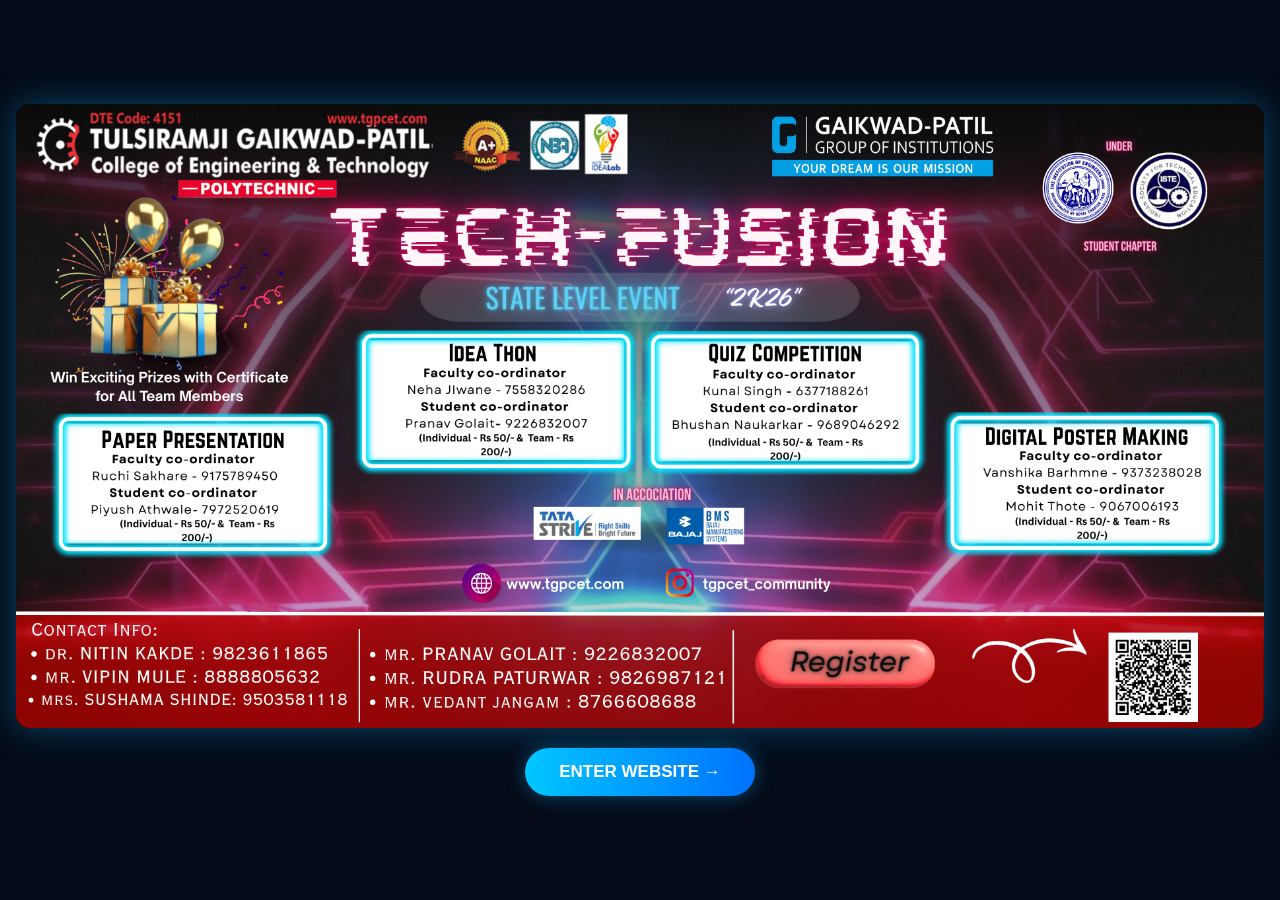
==== index.html @ feb42b1c "Fix Tech Fusion landing page and integrate official poster" ====
<!DOCTYPE html>
<html lang="en">
<head>
  <meta charset="UTF-8">
  <meta name="viewport" content="width=device-width, initial-scale=1.0">
  <title>TECH FUSION 2K26 | TGPCET</title>
  <link rel="stylesheet" href="style.css">
  <style>
    .opening-screen{position:fixed;inset:0;z-index:9999;background:#050b18;display:flex;flex-direction:column;align-items:center;justify-content:center;padding:16px;overflow:auto}
    .opening-screen img{display:block;max-width:100%;width:auto;height:auto;max-height:82vh;object-fit:contain;border-radius:14px;box-shadow:0 0 35px rgba(0,180,255,.35)}
    .enter-btn{margin-top:20px;padding:14px 34px;border:0;border-radius:30px;background:linear-gradient(90deg,#00c6ff,#0072ff);color:#fff;font-size:17px;font-weight:700;cursor:pointer;box-shadow:0 0 20px rgba(0,174,255,.4);transition:.25s}
    .enter-btn:hover{transform:scale(1.05)}
    #mainWebsite{display:none}
    .event-limit{margin-top:12px;font-weight:700;color:#b8dfff}
    @media(max-width:600px){.opening-screen img{max-height:76vh}.enter-btn{font-size:15px;padding:12px 28px}}
  </style>
</head>
<body>

  <!-- FIRST SCREEN: OFFICIAL POSTER -->
  <div class="opening-screen" id="openingScreen">
    <img src="Copy%20of%20Purple%20and%20Black%20Futuristic%20AI%20Technology%20Banner%20%283%29.png" alt="Official TECH FUSION 2K26 poster">
    <button class="enter-btn" type="button" onclick="enterWebsite()">ENTER WEBSITE →</button>
  </div>

  <!-- MAIN WEBSITE -->
  <div id="mainWebsite">
    <header>
      <div class="logo"><span>⚡</span> TECH FUSION <small>2K26</small></div>
      <nav>
        <a href="#home">Home</a>
        <a href="#events">Events</a>
        <a href="rules.html">Rules</a>
        <a href="#contact">Contact</a>
      </nav>
    </header>

    <main id="home">
      <section class="hero">
        <div class="badge">STATE LEVEL EVENT • 2K26</div>
        <h1>TECH FUSION</h1>
        <p>Unleash your ideas. Compete with innovation. Win exciting prizes with certificates for all team members.</p>
        <a class="btn" href="https://docs.google.com/forms/d/e/1FAIpQLScpeavY32d7cDgnq_lv7h-IvRZpEYL2yHkDqorYprxxBTREJQ/viewform?usp=header" target="_blank" rel="noopener">REGISTER NOW ↗</a>
        <a class="btn alt" href="#events">EXPLORE EVENTS</a>
      </section>

      <section id="events">
        <div class="title">
          <h2>⚡ COMPETITIONS</h2>
          <p>Choose your challenge and open the dedicated event page for full details.</p>
        </div>
        <div class="events">
          <article class="card">
            <h3>📄 PAPER PRESENTATION</h3>
            <p>Present innovative research, technical concepts and practical solutions before the expert panel.</p>
            <div class="meta"><span class="tag">Individual ₹50</span><span class="tag">Team ₹200</span></div>
            <div class="event-limit">Team Size: 1–3 Members</div>
            <div class="coordinator"><b>Faculty:</b> Ms. Ruchi Sakhare — 9175789450<br><b>Student:</b> Mr. Piyush Athwale — 7972520619</div>
            <a class="register" href="paper-presentation.html">View Details</a>
          </article>

          <article class="card">
            <h3>💡 IDEA THON</h3>
            <p>Turn real-world problems into creative, practical and impactful technology-driven ideas.</p>
            <div class="meta"><span class="tag">Individual ₹50</span><span class="tag">Team ₹200</span></div>
            <div class="event-limit">Team Size: 1–2 Members</div>
            <div class="coordinator"><b>Faculty:</b> Mrs. Neha Jiwane — 7558320286<br><b>Student:</b> Mr. Pranav Golait — 9226832007</div>
            <a class="register" href="idea-thon.html">View Details</a>
          </article>

          <article class="card">
            <h3>🧠 QUIZ COMPETITION</h3>
            <p>Test your technical knowledge, speed, logic and awareness in an exciting quiz battle.</p>
            <div class="meta"><span class="tag">Individual ₹50</span><span class="tag">Team ₹200</span></div>
            <div class="event-limit">Team Size: 1–2 Members</div>
            <div class="coordinator"><b>Faculty:</b> Mr. Kunal Singh — 6377188261<br><b>Student:</b> Mr. Bhushan Naukar — 9689046292</div>
            <a class="register" href="quiz-competition.html">View Details</a>
          </article>

          <article class="card">
            <h3>🎨 DIGITAL POSTER MAKING</h3>
            <p>Create an eye-catching digital poster and communicate your idea through design and creativity.</p>
            <div class="meta"><span class="tag">Individual ₹50</span><span class="tag">Team ₹200</span></div>
            <div class="coordinator"><b>Faculty:</b> Ms. Vanshika Barhmne — 9373238028<br><b>Student:</b> Mr. Mohit Thote — 9067006193</div>
            <a class="register" href="digital-poster-making.html">View Details</a>
          </article>
        </div>
      </section>

      <section id="about">
        <div class="title"><h2>🏆 EVENT HIGHLIGHTS</h2><p>Technology • Innovation • Creativity • Competition</p></div>
        <div class="info">
          <div class="info-box"><strong>STATE LEVEL</strong>Technical competition platform</div>
          <div class="info-box"><strong>PRIZES</strong>Exciting prizes for winners</div>
          <div class="info-box"><strong>CERTIFICATES</strong>For all participating team members</div>
        </div>
      </section>

      <section>
        <div class="title"><h2>📜 COMMON RULES</h2><p>Eligibility and participation requirements.</p></div>
        <div class="panel">
          <ul>
            <li>Polytechnic / Diploma students only.</li>
            <li>Engineering degree students are not allowed.</li>
            <li>Paper Presentation: 1–3 members.</li>
            <li>Ideathon: 1–2 members.</li>
            <li>Quiz Competition: 1–2 members.</li>
            <li>College / Student ID card compulsory.</li>
            <li>Original work only; plagiarism may lead to disqualification.</li>
            <li>Judges' and coordinators' decisions are final.</li>
          </ul>
          <div style="text-align:center;margin-top:15px"><a class="register" href="rules.html">Read Full Rules →</a></div>
        </div>
      </section>

      <section id="contact" class="contact">
        <div class="title"><h2>CONTACT INFO</h2></div>
        <div class="contact-grid">
          <div>
            <p>• <b>Dr. Nitin Kakde:</b> 9890566884</p>
            <p>• <b>Mr. Vipin Mule:</b> 8888805632</p>
            <p>• <b>Mrs. Sushma Shinde:</b> 9503581118</p>
          </div>
          <div>
            <p>• <b>Mr. Pranav Golait:</b> 9226832007</p>
            <p>• <b>Mr. Rudra Paturwar:</b> 9826987121</p>
            <p>• <b>Mr. Vedant Jangam:</b> 8766608688</p>
            <p>• <b>Website:</b> www.tgpcet.com</p>
            <p>• <b>Instagram:</b> @tgpcet_community</p>
          </div>
        </div>
      </section>
    </main>

    <footer>© 2026 TECH FUSION 2K26 • Tulsiramji Gaikwad-Patil College of Engineering & Technology</footer>
  </div>

  <script>
    function enterWebsite(){
      document.getElementById('openingScreen').style.display='none';
      document.getElementById('mainWebsite').style.display='block';
      window.scrollTo(0,0);
    }
  </script>
</body>
</html>
---- style.css ----
*{box-sizing:border-box;margin:0;padding:0}
html{scroll-behavior:smooth}
body{font-family:Arial,Helvetica,sans-serif;color:#fff;background:#07070b;overflow-x:hidden}
body:before{content:"";position:fixed;inset:0;z-index:-2;background:radial-gradient(circle at 50% 45%,rgba(0,238,255,.16),transparent 24%),radial-gradient(circle at 20% 65%,rgba(255,0,130,.18),transparent 30%),radial-gradient(circle at 80% 25%,rgba(255,0,110,.13),transparent 28%),linear-gradient(135deg,#05060a,#180916 48%,#05070b)}
body:after{content:"";position:fixed;inset:0;z-index:-1;opacity:.3;background-image:linear-gradient(90deg,transparent 49%,rgba(0,220,255,.15) 50%,transparent 51%),linear-gradient(0deg,transparent 49%,rgba(255,0,130,.12) 50%,transparent 51%);background-size:70px 70px;transform:perspective(500px) rotateX(55deg) scale(1.8) translateY(35%)}
header{padding:15px 6%;display:flex;align-items:center;justify-content:space-between;background:rgba(4,4,8,.88);border-bottom:1px solid rgba(0,238,255,.35);position:sticky;top:0;z-index:10;backdrop-filter:blur(10px)}
.logo{font-weight:900;letter-spacing:2px;font-size:18px}.logo span{color:#00eaff}
nav a{color:#fff;text-decoration:none;margin-left:22px;font-size:14px}nav a:hover{color:#00eaff}
main{min-height:80vh}.hero{text-align:center;padding:45px 5% 55px}
.poster-wrap{max-width:1100px;margin:0 auto 28px;border:2px solid #00eaff;border-radius:18px;padding:7px;background:#05060a;box-shadow:0 0 30px rgba(0,234,255,.35),0 0 60px rgba(255,21,148,.18)}
.poster-wrap img{display:block;width:100%;height:auto;border-radius:10px}
.badge{display:inline-block;padding:7px 20px;border:1px solid #00eaff;border-radius:30px;color:#62f5ff;background:rgba(0,234,255,.07);letter-spacing:3px;font-weight:bold}
h1{margin:18px 0 6px;font-size:clamp(48px,9vw,110px);font-weight:1000;letter-spacing:7px;line-height:.9;color:#fff;text-shadow:3px 0 #ff1493,-3px 0 #00eaff,0 0 25px rgba(255,255,255,.4)}
.year{font-size:28px;letter-spacing:5px;color:#ff8fc8;font-weight:bold}.hero p{max-width:760px;margin:22px auto;color:#ddd;font-size:17px;line-height:1.7}
.btn,.register{display:inline-block;margin:9px;padding:13px 25px;border-radius:30px;text-decoration:none;font-weight:800;color:#061015;background:#00eaff;box-shadow:0 0 22px rgba(0,234,255,.45)}
.btn.alt{background:transparent;color:#fff;border:1px solid #ff1594;box-shadow:0 0 18px rgba(255,21,148,.3)}
section{padding:55px 6%;max-width:1250px;margin:auto}.title{text-align:center;margin-bottom:32px}.title h2{font-size:34px;letter-spacing:3px}.title p{color:#aaa;margin-top:8px}
.events{display:grid;grid-template-columns:repeat(2,1fr);gap:24px}.card{padding:28px;border-radius:18px;background:rgba(7,13,20,.84);border:2px solid #00eaff;box-shadow:0 0 18px rgba(0,234,255,.3),inset 0 0 25px rgba(0,234,255,.05);position:relative;overflow:hidden;transition:.25s}.card:hover{transform:translateY(-5px);box-shadow:0 0 30px rgba(0,234,255,.5)}
.card:before{content:"";position:absolute;top:0;left:0;width:100%;height:4px;background:linear-gradient(90deg,#00eaff,#ff1594)}.card h3{font-size:24px;margin-bottom:12px;letter-spacing:1px}.card p{color:#ccc;line-height:1.6}.meta{display:flex;gap:10px;flex-wrap:wrap;margin:17px 0}.tag{padding:7px 12px;border-radius:20px;background:#181a26;border:1px solid #ff1594;color:#fff;font-size:13px}.coordinator{margin-top:14px;color:#9ffaff;font-size:14px;line-height:1.7}
.register{margin-top:17px;background:#ff1594;color:#fff;box-shadow:0 0 18px rgba(255,21,148,.35)}
.info{display:grid;grid-template-columns:repeat(3,1fr);gap:20px}.info-box{padding:24px;border-radius:15px;text-align:center;background:rgba(255,255,255,.04);border:1px solid rgba(255,21,148,.5)}.info-box strong{display:block;font-size:22px;color:#00eaff;margin-bottom:8px}
.contact{background:linear-gradient(90deg,rgba(180,0,30,.75),rgba(80,0,35,.7));border-top:2px solid #fff;border-bottom:2px solid #ff1594}.contact-grid{display:grid;grid-template-columns:1fr 1fr;gap:30px}.contact p{margin:8px 0;color:#eee}
.page-hero{text-align:center;padding:65px 6% 35px}.page-hero h1{font-size:clamp(38px,7vw,78px);margin-bottom:18px}.page-hero p{max-width:800px;margin:auto;color:#ccc;line-height:1.7}
.detail-grid{display:grid;grid-template-columns:1fr 1fr;gap:22px}.panel{padding:26px;border-radius:16px;background:rgba(7,13,20,.84);border:1px solid rgba(0,234,255,.55);box-shadow:0 0 18px rgba(0,234,255,.12)}.panel h2{color:#00eaff;margin-bottom:15px}.panel ul{padding-left:20px}.panel li{margin:10px 0;color:#ddd;line-height:1.5}.notice{border-color:rgba(255,21,148,.65)}.notice h2{color:#ff74bd}.cta{text-align:center;padding:35px 6% 65px}
footer{text-align:center;padding:28px;color:#aaa;background:#040407}
@media(max-width:700px){header{padding:13px 5%}nav{display:none}.hero{padding-top:30px}h1{font-size:48px;letter-spacing:3px}.events,.info,.contact-grid,.detail-grid{grid-template-columns:1fr}section{padding:42px 5%}.poster-wrap{border-radius:12px;padding:4px}}
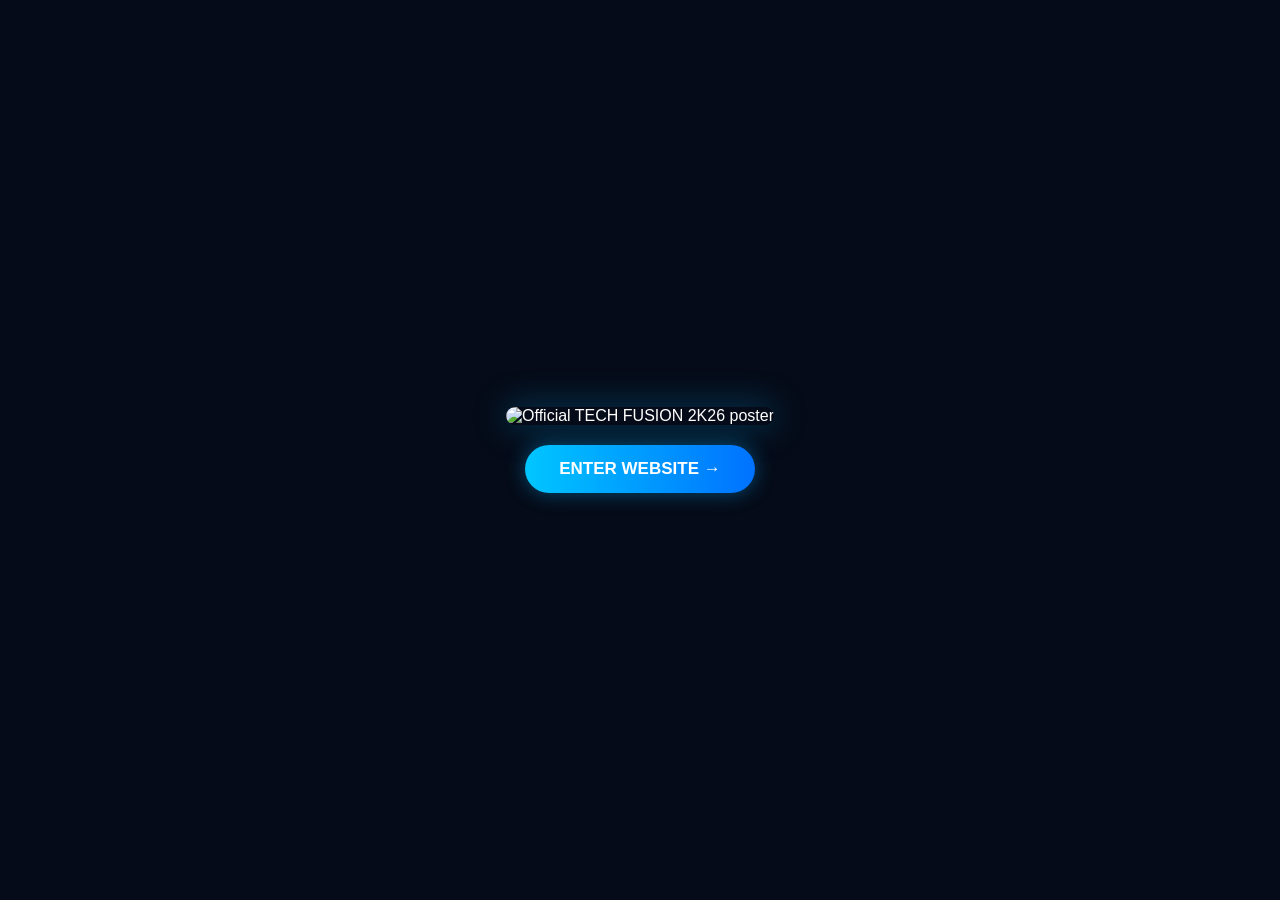
==== commit cfef3dfa: "Fix poster loading using raw GitHub image URL" ====
--- a/index.html
+++ b/index.html
@@ -16,131 +16,42 @@
   </style>
 </head>
 <body>
-
-  <!-- FIRST SCREEN: OFFICIAL POSTER -->
   <div class="opening-screen" id="openingScreen">
-    <img src="Copy%20of%20Purple%20and%20Black%20Futuristic%20AI%20Technology%20Banner%20%283%29.png" alt="Official TECH FUSION 2K26 poster">
+    <img src="https://raw.githubusercontent.com/pranavgolait1-hash/Tech-Fusion-2k26/main/Copy%20of%20Purple%20and%20Black%20Futuristic%20AI%20Technology%20Banner%20%283%29.png" alt="Official TECH FUSION 2K26 poster">
     <button class="enter-btn" type="button" onclick="enterWebsite()">ENTER WEBSITE →</button>
   </div>
 
-  <!-- MAIN WEBSITE -->
   <div id="mainWebsite">
     <header>
       <div class="logo"><span>⚡</span> TECH FUSION <small>2K26</small></div>
       <nav>
-        <a href="#home">Home</a>
-        <a href="#events">Events</a>
-        <a href="rules.html">Rules</a>
-        <a href="#contact">Contact</a>
+        <a href="#home">Home</a><a href="#events">Events</a><a href="rules.html">Rules</a><a href="#contact">Contact</a>
       </nav>
     </header>
-
     <main id="home">
       <section class="hero">
-        <div class="badge">STATE LEVEL EVENT • 2K26</div>
-        <h1>TECH FUSION</h1>
+        <div class="badge">STATE LEVEL EVENT • 2K26</div><h1>TECH FUSION</h1>
         <p>Unleash your ideas. Compete with innovation. Win exciting prizes with certificates for all team members.</p>
         <a class="btn" href="https://docs.google.com/forms/d/e/1FAIpQLScpeavY32d7cDgnq_lv7h-IvRZpEYL2yHkDqorYprxxBTREJQ/viewform?usp=header" target="_blank" rel="noopener">REGISTER NOW ↗</a>
         <a class="btn alt" href="#events">EXPLORE EVENTS</a>
       </section>
-
-      <section id="events">
-        <div class="title">
-          <h2>⚡ COMPETITIONS</h2>
-          <p>Choose your challenge and open the dedicated event page for full details.</p>
-        </div>
+      <section id="events"><div class="title"><h2>⚡ COMPETITIONS</h2><p>Choose your challenge and open the dedicated event page for full details.</p></div>
         <div class="events">
-          <article class="card">
-            <h3>📄 PAPER PRESENTATION</h3>
-            <p>Present innovative research, technical concepts and practical solutions before the expert panel.</p>
-            <div class="meta"><span class="tag">Individual ₹50</span><span class="tag">Team ₹200</span></div>
-            <div class="event-limit">Team Size: 1–3 Members</div>
-            <div class="coordinator"><b>Faculty:</b> Ms. Ruchi Sakhare — 9175789450<br><b>Student:</b> Mr. Piyush Athwale — 7972520619</div>
-            <a class="register" href="paper-presentation.html">View Details</a>
-          </article>
-
-          <article class="card">
-            <h3>💡 IDEA THON</h3>
-            <p>Turn real-world problems into creative, practical and impactful technology-driven ideas.</p>
-            <div class="meta"><span class="tag">Individual ₹50</span><span class="tag">Team ₹200</span></div>
-            <div class="event-limit">Team Size: 1–2 Members</div>
-            <div class="coordinator"><b>Faculty:</b> Mrs. Neha Jiwane — 7558320286<br><b>Student:</b> Mr. Pranav Golait — 9226832007</div>
-            <a class="register" href="idea-thon.html">View Details</a>
-          </article>
-
-          <article class="card">
-            <h3>🧠 QUIZ COMPETITION</h3>
-            <p>Test your technical knowledge, speed, logic and awareness in an exciting quiz battle.</p>
-            <div class="meta"><span class="tag">Individual ₹50</span><span class="tag">Team ₹200</span></div>
-            <div class="event-limit">Team Size: 1–2 Members</div>
-            <div class="coordinator"><b>Faculty:</b> Mr. Kunal Singh — 6377188261<br><b>Student:</b> Mr. Bhushan Naukar — 9689046292</div>
-            <a class="register" href="quiz-competition.html">View Details</a>
-          </article>
-
-          <article class="card">
-            <h3>🎨 DIGITAL POSTER MAKING</h3>
-            <p>Create an eye-catching digital poster and communicate your idea through design and creativity.</p>
-            <div class="meta"><span class="tag">Individual ₹50</span><span class="tag">Team ₹200</span></div>
-            <div class="coordinator"><b>Faculty:</b> Ms. Vanshika Barhmne — 9373238028<br><b>Student:</b> Mr. Mohit Thote — 9067006193</div>
-            <a class="register" href="digital-poster-making.html">View Details</a>
-          </article>
+          <article class="card"><h3>📄 PAPER PRESENTATION</h3><p>Present innovative research, technical concepts and practical solutions before the expert panel.</p><div class="meta"><span class="tag">Individual ₹50</span><span class="tag">Team ₹200</span></div><div class="event-limit">Team Size: 1–3 Members</div><div class="coordinator"><b>Faculty:</b> Ms. Ruchi Sakhare — 9175789450<br><b>Student:</b> Mr. Piyush Athwale — 7972520619</div><a class="register" href="paper-presentation.html">View Details</a></article>
+          <article class="card"><h3>💡 IDEA THON</h3><p>Turn real-world problems into creative, practical and impactful technology-driven ideas.</p><div class="meta"><span class="tag">Individual ₹50</span><span class="tag">Team ₹200</span></div><div class="event-limit">Team Size: 1–2 Members</div><div class="coordinator"><b>Faculty:</b> Mrs. Neha Jiwane — 7558320286<br><b>Student:</b> Mr. Pranav Golait — 9226832007</div><a class="register" href="idea-thon.html">View Details</a></article>
+          <article class="card"><h3>🧠 QUIZ COMPETITION</h3><p>Test your technical knowledge, speed, logic and awareness in an exciting quiz battle.</p><div class="meta"><span class="tag">Individual ₹50</span><span class="tag">Team ₹200</span></div><div class="event-limit">Team Size: 1–2 Members</div><div class="coordinator"><b>Faculty:</b> Mr. Kunal Singh — 6377188261<br><b>Student:</b> Mr. Bhushan Naukar — 9689046292</div><a class="register" href="quiz-competition.html">View Details</a></article>
+          <article class="card"><h3>🎨 DIGITAL POSTER MAKING</h3><p>Create an eye-catching digital poster and communicate your idea through design and creativity.</p><div class="meta"><span class="tag">Individual ₹50</span><span class="tag">Team ₹200</span></div><div class="coordinator"><b>Faculty:</b> Ms. Vanshika Barhmne — 9373238028<br><b>Student:</b> Mr. Mohit Thote — 9067006193</div><a class="register" href="digital-poster-making.html">View Details</a></article>
         </div>
       </section>
-
-      <section id="about">
-        <div class="title"><h2>🏆 EVENT HIGHLIGHTS</h2><p>Technology • Innovation • Creativity • Competition</p></div>
-        <div class="info">
-          <div class="info-box"><strong>STATE LEVEL</strong>Technical competition platform</div>
-          <div class="info-box"><strong>PRIZES</strong>Exciting prizes for winners</div>
-          <div class="info-box"><strong>CERTIFICATES</strong>For all participating team members</div>
-        </div>
-      </section>
-
-      <section>
-        <div class="title"><h2>📜 COMMON RULES</h2><p>Eligibility and participation requirements.</p></div>
-        <div class="panel">
-          <ul>
-            <li>Polytechnic / Diploma students only.</li>
-            <li>Engineering degree students are not allowed.</li>
-            <li>Paper Presentation: 1–3 members.</li>
-            <li>Ideathon: 1–2 members.</li>
-            <li>Quiz Competition: 1–2 members.</li>
-            <li>College / Student ID card compulsory.</li>
-            <li>Original work only; plagiarism may lead to disqualification.</li>
-            <li>Judges' and coordinators' decisions are final.</li>
-          </ul>
-          <div style="text-align:center;margin-top:15px"><a class="register" href="rules.html">Read Full Rules →</a></div>
-        </div>
-      </section>
-
-      <section id="contact" class="contact">
-        <div class="title"><h2>CONTACT INFO</h2></div>
-        <div class="contact-grid">
-          <div>
-            <p>• <b>Dr. Nitin Kakde:</b> 9890566884</p>
-            <p>• <b>Mr. Vipin Mule:</b> 8888805632</p>
-            <p>• <b>Mrs. Sushma Shinde:</b> 9503581118</p>
-          </div>
-          <div>
-            <p>• <b>Mr. Pranav Golait:</b> 9226832007</p>
-            <p>• <b>Mr. Rudra Paturwar:</b> 9826987121</p>
-            <p>• <b>Mr. Vedant Jangam:</b> 8766608688</p>
-            <p>• <b>Website:</b> www.tgpcet.com</p>
-            <p>• <b>Instagram:</b> @tgpcet_community</p>
-          </div>
-        </div>
-      </section>
+      <section id="about"><div class="title"><h2>🏆 EVENT HIGHLIGHTS</h2><p>Technology • Innovation • Creativity • Competition</p></div><div class="info"><div class="info-box"><strong>STATE LEVEL</strong>Technical competition platform</div><div class="info-box"><strong>PRIZES</strong>Exciting prizes for winners</div><div class="info-box"><strong>CERTIFICATES</strong>For all participating team members</div></div></section>
+      <section><div class="title"><h2>📜 COMMON RULES</h2><p>Eligibility and participation requirements.</p></div><div class="panel"><ul><li>Polytechnic / Diploma students only.</li><li>Engineering degree students are not allowed.</li><li>Paper Presentation: 1–3 members.</li><li>Ideathon: 1–2 members.</li><li>Quiz Competition: 1–2 members.</li><li>College / Student ID card compulsory.</li><li>Original work only; plagiarism may lead to disqualification.</li><li>Judges' and coordinators' decisions are final.</li></ul><div style="text-align:center;margin-top:15px"><a class="register" href="rules.html">Read Full Rules →</a></div></div></section>
+      <section id="contact" class="contact"><div class="title"><h2>CONTACT INFO</h2></div><div class="contact-grid"><div><p>• <b>Dr. Nitin Kakde:</b> 9890566884</p><p>• <b>Mr. Vipin Mule:</b> 8888805632</p><p>• <b>Mrs. Sushma Shinde:</b> 9503581118</p></div><div><p>• <b>Pranav Golait:</b> 9226832007</p><p>• <b>Rudra Paturwar:</b> 9826987121</p><p>• <b>Vedant Jangam:</b> 8766608688</p></div></div></section>
     </main>
-
-    <footer>© 2026 TECH FUSION 2K26 • Tulsiramji Gaikwad-Patil College of Engineering & Technology</footer>
+    <footer>© 2026 TECH FUSION 2K26 • TGPCET COMMUNITY</footer>
   </div>
 
   <script>
-    function enterWebsite(){
-      document.getElementById('openingScreen').style.display='none';
-      document.getElementById('mainWebsite').style.display='block';
-      window.scrollTo(0,0);
-    }
+    function enterWebsite(){document.getElementById('openingScreen').style.display='none';document.getElementById('mainWebsite').style.display='block';window.scrollTo(0,0)}
   </script>
 </body>
-</html>
+</html>
